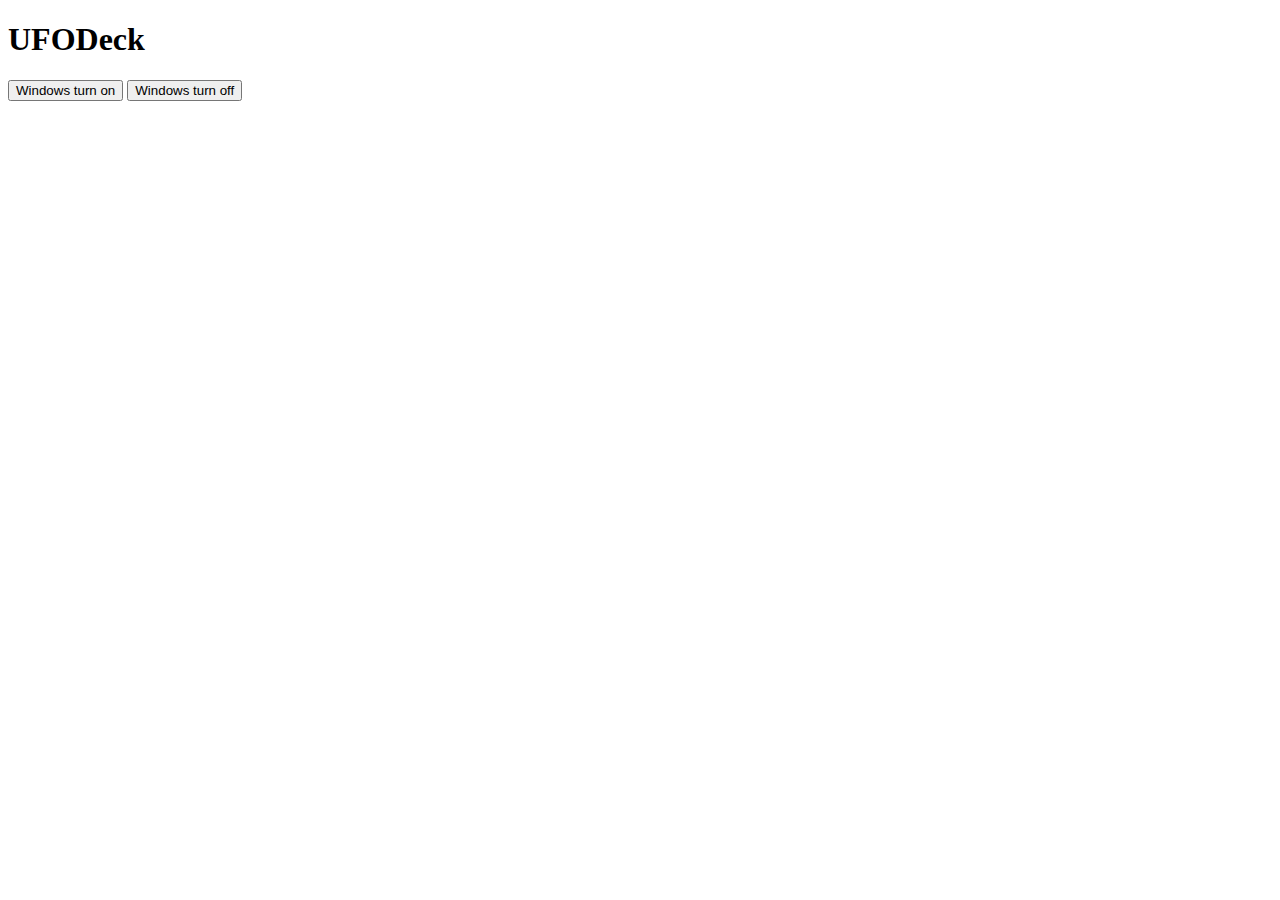
==== templates/base.html @ 38aaa8fa "refactoring, add comments" ====
<!DOCTYPE html>

<html lang="en-US"">
<head>
    <title>Item Details</title>
    <link href="{{ url_for('static', path='/styles.css') }}" rel="stylesheet">
</head>

<body>
    <h1>UFODeck</h1>

    <div class="btn-group">
        <button id="windows_on">Windows turn on</button>
        <button id="windows_off">Windows turn off</button>
    </div>

    <div id="display_status"></div>

    <!-- Windows turn on -->
    <script>
        var btn_win = document.getElementById("windows_on")
        var fake_terminal = document.getElementById("display_status")


        btn_win.onclick = function () {
            var request = new XMLHttpRequest()
            request.open('GET', 'http://localhost:8000/windows/on', true)

            request.onload = function () {
                var data = JSON.parse(this.response)

                fake_terminal.append('\n[username@<hostname> ~]$ ' + data.status)

            }
            request.send()
        }
    </script>

    <!-- Windows turn off -->
    <script>
        var btn_win = document.getElementById("windows_off")
        var fake_terminal = document.getElementById("display_status")


        btn_win.onclick = function () {
            var request = new XMLHttpRequest()
            request.open('GET', 'http://localhost:8000/windows/off', true)

            request.onload = function () {
                var data = JSON.parse(this.response)

                fake_terminal.append('\n[username@<hostname> ~]$ ' + data.status)

            }
            request.send()
        }
    </script>

</body>

</html>
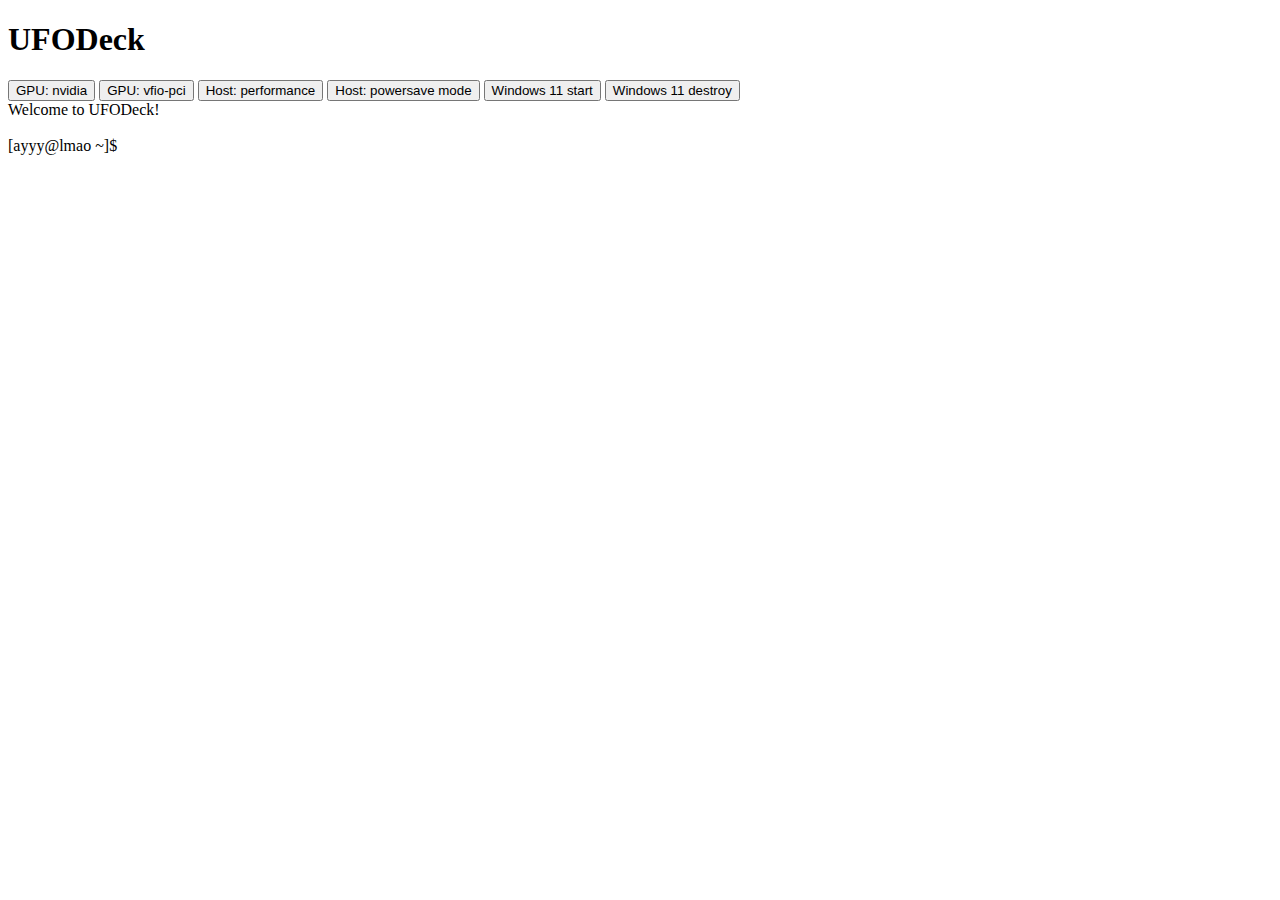
==== commit fd1e2ea2: "scripts, styles, more buttons" ====
--- a/templates/base.html
+++ b/templates/base.html
@@ -10,50 +10,58 @@
     <h1>UFODeck</h1>
 
     <div class="btn-group">
-        <button id="windows_on">Windows turn on</button>
-        <button id="windows_off">Windows turn off</button>
+        <button class="request" id="gpu_nvidia">GPU: nvidia</button>
+        <button class="request" id="gpu_vfio">GPU: vfio-pci</button>
+        <button class="request" id="performance">Host: performance</button>
+        <button class="request" id="powersave">Host: powersave mode</button>
+        <button class="request" id="win11_start">Windows 11 start</button>
+        <button class="request" id="win11_destroy">Windows 11 destroy</button>
     </div>
 
-    <div id="display_status"></div>
+    <div id="status">Welcome to UFODeck!<br><br>[ayyy@lmao ~]$ </div>
 
-    <!-- Windows turn on -->
     <script>
-        var btn_win = document.getElementById("windows_on")
-        var fake_terminal = document.getElementById("display_status")
+        function map_button(id, url) {
+            var btn = document.getElementById(id)
+            btn.onclick = function () {
+                // Disable all buttons
+                request_buttons = document.getElementsByClassName('request')
+                for (var i = 0; i < request_buttons.length; i++) {
+                    var btn = request_buttons[i]
+                    btn.disabled = true
+                    btn.style.backgroundColor = '#222'
+                }
 
+                // Sending starting message
+                var status = document.getElementById('status')
+                status.append('\n=> Requesting ' + id + '...')
 
-        btn_win.onclick = function () {
-            var request = new XMLHttpRequest()
-            request.open('GET', 'http://localhost:8000/windows/on', true)
+                // Sending request
+                var request = new XMLHttpRequest()
+                request.open('GET', url, true)
+                request.onload = function () {
+                    var data = JSON.parse(this.response)
+                    status.append('\n' + data.status + '\n[ayyy@lmao ~]$ ')
+                    status.scrollTo(0, status.scrollHeight);
 
-            request.onload = function () {
-                var data = JSON.parse(this.response)
+                    // Reenable buttons
+                    for (var i = 0; i < request_buttons.length; i++) {
+                        var btn = request_buttons[i]
+                        btn.disabled = false
+                        btn.style.backgroundColor = '#3A3B3C'
+                    }
+                }
+                request.send()
+            }
+        }
 
-                fake_terminal.append('\n[username@<hostname> ~]$ ' + data.status)
+        // Map buttons to API endpoints by id
+        request_buttons = document.getElementsByClassName('request')
+        for (var i = 0; i < request_buttons.length; i++) {
+            var btn = request_buttons[i]
+            map_button(btn.id, '/run/' + btn.id)
+        }
 
-            }
-            request.send()
-        }
-    </script>
-
-    <!-- Windows turn off -->
-    <script>
-        var btn_win = document.getElementById("windows_off")
-        var fake_terminal = document.getElementById("display_status")
-
-
-        btn_win.onclick = function () {
-            var request = new XMLHttpRequest()
-            request.open('GET', 'http://localhost:8000/windows/off', true)
-
-            request.onload = function () {
-                var data = JSON.parse(this.response)
-
-                fake_terminal.append('\n[username@<hostname> ~]$ ' + data.status)
-
-            }
-            request.send()
-        }
     </script>
 
 </body>
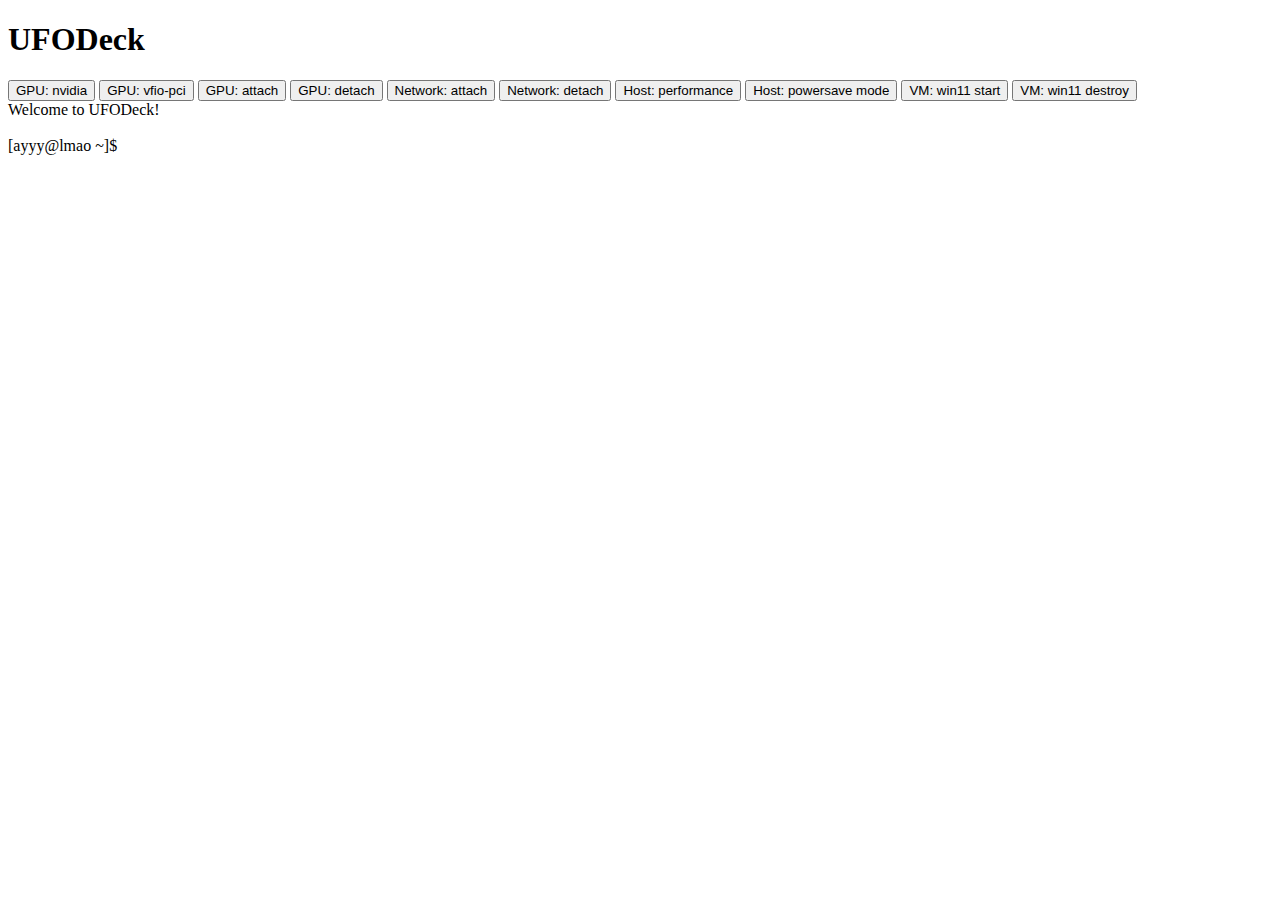
==== commit 607cf3b1: "Update networking scripts" ====
--- a/templates/base.html
+++ b/templates/base.html
@@ -8,17 +8,28 @@
 
 <body>
     <h1>UFODeck</h1>
+    
 
     <div class="btn-group">
+        <meta name="viewport" content="width=device-width">
         <button class="request" id="gpu_nvidia">GPU: nvidia</button>
         <button class="request" id="gpu_vfio">GPU: vfio-pci</button>
+        <button class="request" id="gpu_attach">GPU: attach</button>
+        <button class="request" id="gpu_detach">GPU: detach</button>
+        <button class="request" id="net_attach">Network: attach</button>
+        <button class="request" id="net_detach">Network: detach</button>
         <button class="request" id="performance">Host: performance</button>
         <button class="request" id="powersave">Host: powersave mode</button>
-        <button class="request" id="win11_start">Windows 11 start</button>
-        <button class="request" id="win11_destroy">Windows 11 destroy</button>
+        <button class="request" id="win11_start">VM: win11 start</button>
+        <button class="request" id="win11_destroy">VM: win11 destroy</button>
     </div>
 
-    <div id="status">Welcome to UFODeck!<br><br>[ayyy@lmao ~]$ </div>
+
+    <div class="status-container">
+        <meta name="viewport" content="width=device-width,height=device-height"/>
+        <div id="status">Welcome to UFODeck!<br><br>[ayyy@lmao ~]$ </div>
+    </div>
+
 
     <script>
         function map_button(id, url) {
@@ -29,7 +40,8 @@
                 for (var i = 0; i < request_buttons.length; i++) {
                     var btn = request_buttons[i]
                     btn.disabled = true
-                    btn.style.backgroundColor = '#222'
+                    btn.style.backgroundColor = '#242526'
+                    btn.style.color = '#B0B3B8'
                 }
 
                 // Sending starting message
@@ -49,6 +61,7 @@
                         var btn = request_buttons[i]
                         btn.disabled = false
                         btn.style.backgroundColor = '#3A3B3C'
+                        btn.style.color = '#E4E6EB'
                     }
                 }
                 request.send()
